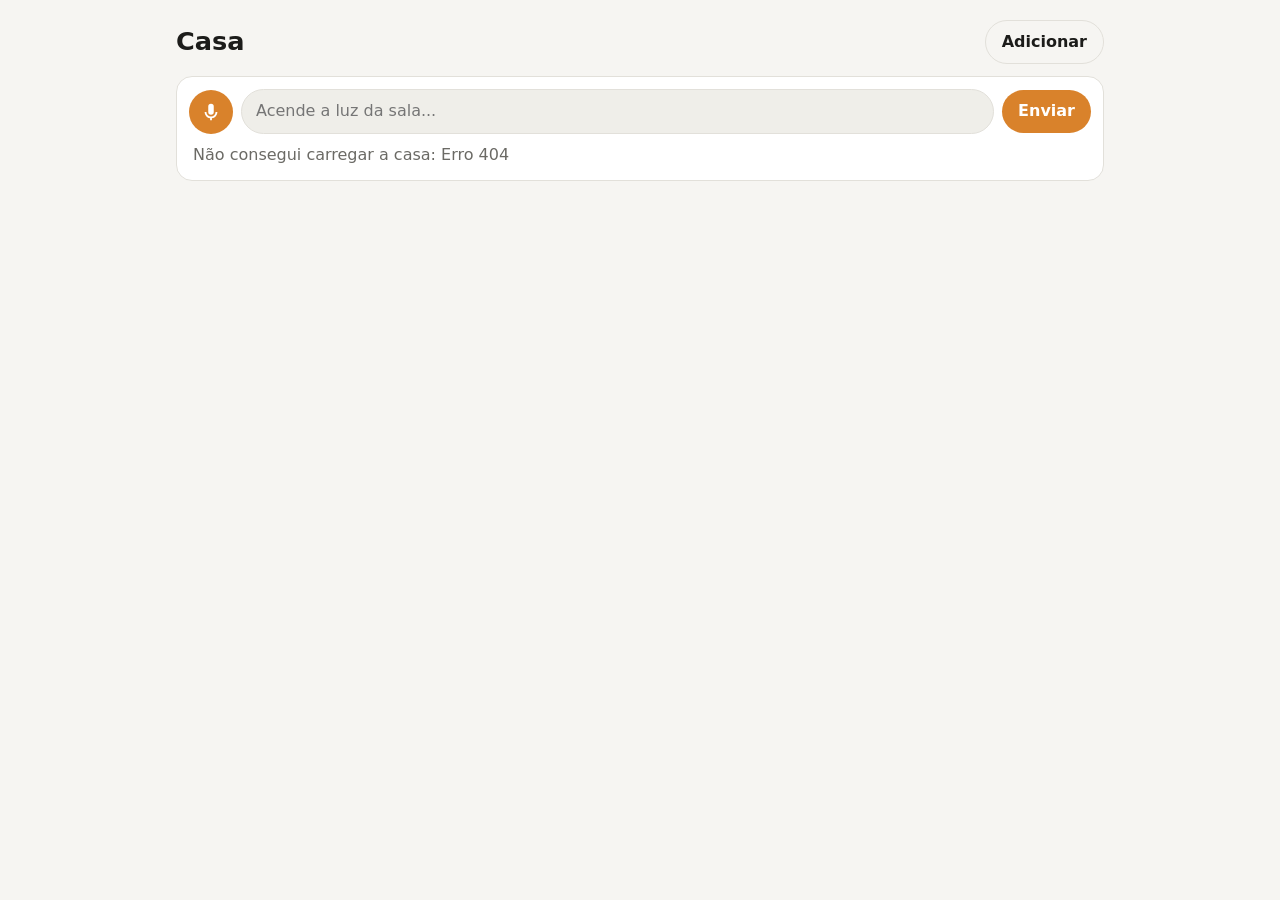
==== src/smarthome/web/index.html @ 444f0488 "Adaptador LG ThinQ pela API oficial ThinQ Connect Usa o SDK thinqconnect da LG. Ar-condicionado com " ====
<!doctype html>
<html lang="pt-BR">
<head>
  <meta charset="utf-8">
  <meta name="viewport" content="width=device-width, initial-scale=1, viewport-fit=cover">
  <meta name="theme-color" content="#f6f5f2" media="(prefers-color-scheme: light)">
  <meta name="theme-color" content="#151515" media="(prefers-color-scheme: dark)">
  <title>Central da Casa</title>
  <link rel="manifest" href="manifest.webmanifest">
  <link rel="icon" href="icon.svg" type="image/svg+xml">
  <link rel="stylesheet" href="style.css">
</head>
<body>
  <header class="top">
    <h1 id="home-name">Casa</h1>
    <button id="add-device" class="ghost" type="button">Adicionar</button>
  </header>

  <section class="assistant" aria-label="Assistente">
    <form id="ask-form" class="ask">
      <button id="mic" class="mic" type="button" aria-label="Falar com a central" title="Falar">
        <svg viewBox="0 0 24 24" aria-hidden="true"><path d="M12 15a3 3 0 0 0 3-3V6a3 3 0 0 0-6 0v6a3 3 0 0 0 3 3Zm5-3a5 5 0 0 1-10 0H5a7 7 0 0 0 6 6.92V21h2v-2.08A7 7 0 0 0 19 12h-2Z"/></svg>
      </button>
      <input id="ask-input" type="text" autocomplete="off" placeholder="Acende a luz da sala..." aria-label="Pedido para a central">
      <button class="send" type="submit">Enviar</button>
    </form>
    <p id="reply" class="reply" aria-live="polite"></p>
  </section>

  <nav id="rooms" class="rooms" aria-label="Cômodos"></nav>
  <main id="devices" class="devices"></main>
  <p id="empty" class="empty" hidden>Nenhum dispositivo cadastrado ainda. Use "Adicionar" ou peça por voz: "configura a luz nova da cozinha".</p>

  <dialog id="add-dialog">
    <form id="add-form" method="dialog">
      <h2>Adicionar dispositivo</h2>
      <div id="discovered"></div>
      <label>Nome <input name="name" required placeholder="Luz da cozinha"></label>
      <label>Cômodo <input name="room" list="room-list" placeholder="cozinha"></label>
      <datalist id="room-list"></datalist>
      <label>Tipo
        <select name="type">
          <option value="light">Luz</option>
          <option value="tv">TV</option>
          <option value="ac">Ar-condicionado</option>
          <option value="switch">Tomada / interruptor</option>
          <option value="sensor">Sensor (só estado)</option>
          <option value="other">Outro</option>
        </select>
      </label>
      <label>Integração
        <select name="adapter">
          <option value="smartthings">SmartThings</option>
          <option value="lg_thinq">LG ThinQ</option>
          <option value="samsung_tv">TV Samsung (rede local)</option>
          <option value="lg_tv">TV LG (rede local)</option>
          <option value="virtual">Virtual (teste)</option>
        </select>
      </label>
      <div class="tv-fields">
        <label>IP da TV <input name="host" placeholder="192.168.0.50"></label>
        <label>MAC da TV <input name="mac" placeholder="AA:BB:CC:DD:EE:FF"></label>
      </div>
      <input type="hidden" name="device_id">
      <p id="add-error" class="error" hidden></p>
      <menu>
        <button type="button" class="ghost" id="add-cancel">Cancelar</button>
        <button type="submit" value="save">Salvar</button>
      </menu>
    </form>
  </dialog>

  <template id="device-card">
    <article class="card">
      <header>
        <span class="icon" aria-hidden="true"></span>
        <div class="title">
          <h3></h3>
          <p class="status"></p>
        </div>
        <label class="switch"><input type="checkbox" class="power"><span></span></label>
      </header>
      <div class="controls"></div>
    </article>
  </template>

  <script src="app.js"></script>
</body>
</html>
---- src/smarthome/web/style.css ----
:root {
  --bg: #f6f5f2;
  --surface: #ffffff;
  --surface-2: #efeee9;
  --text: #1c1c1a;
  --muted: #6b6a65;
  --border: #e2e0da;
  --accent: #d9822b;
  --accent-text: #ffffff;
  --on: #f2a541;
  --danger: #b3261e;
  --radius: 16px;
  color-scheme: light dark;
}

@media (prefers-color-scheme: dark) {
  :root:not([data-theme="light"]) {
    --bg: #151515;
    --surface: #1f1f1e;
    --surface-2: #2a2a28;
    --text: #f1f0ec;
    --muted: #a3a29c;
    --border: #33322f;
    --accent: #f2a541;
    --accent-text: #1c1c1a;
    --on: #f2a541;
    --danger: #f2b8b5;
  }
}

* { box-sizing: border-box; }

body {
  margin: 0;
  padding: 0 16px calc(24px + env(safe-area-inset-bottom));
  background: var(--bg);
  color: var(--text);
  font: 16px/1.4 system-ui, -apple-system, "Segoe UI", Roboto, sans-serif;
  max-width: 960px;
  margin-inline: auto;
}

button, input, select { font: inherit; color: inherit; }

button {
  border: 0;
  border-radius: 999px;
  padding: 10px 16px;
  background: var(--accent);
  color: var(--accent-text);
  cursor: pointer;
  font-weight: 600;
}
button.ghost { background: transparent; color: var(--text); border: 1px solid var(--border); }
button:disabled { opacity: .5; cursor: default; }
button:focus-visible, input:focus-visible, select:focus-visible { outline: 2px solid var(--accent); outline-offset: 2px; }

.top {
  display: flex;
  align-items: center;
  justify-content: space-between;
  padding: 20px 0 12px;
}
.top h1 { margin: 0; font-size: 1.6rem; }

.assistant {
  background: var(--surface);
  border: 1px solid var(--border);
  border-radius: var(--radius);
  padding: 12px;
}
.ask { display: flex; gap: 8px; align-items: center; }
.ask input {
  flex: 1;
  min-width: 0;
  border: 1px solid var(--border);
  background: var(--surface-2);
  border-radius: 999px;
  padding: 10px 14px;
}
.mic {
  width: 44px; height: 44px; padding: 0;
  display: grid; place-items: center;
  flex: none;
}
.mic svg { width: 22px; height: 22px; fill: currentColor; }
.mic.listening { animation: pulse 1.2s ease-in-out infinite; }
@keyframes pulse { 50% { box-shadow: 0 0 0 8px color-mix(in srgb, var(--accent) 30%, transparent); } }
.send { flex: none; }
.reply { margin: 10px 4px 2px; min-height: 1.4em; color: var(--muted); }
.reply:empty { display: none; }
.reply.thinking::after { content: "…"; }

.rooms {
  display: flex;
  gap: 8px;
  overflow-x: auto;
  padding: 16px 0 8px;
  scrollbar-width: none;
}
.rooms button {
  flex: none;
  background: var(--surface);
  color: var(--text);
  border: 1px solid var(--border);
  font-weight: 500;
  text-transform: capitalize;
}
.rooms button[aria-pressed="true"] { background: var(--text); color: var(--bg); border-color: var(--text); }

.devices {
  display: grid;
  grid-template-columns: repeat(auto-fill, minmax(280px, 1fr));
  align-items: start;
  gap: 12px;
}
.room-title {
  grid-column: 1 / -1;
  margin: 12px 4px 0;
  font-size: .85rem;
  text-transform: uppercase;
  letter-spacing: .06em;
  color: var(--muted);
}

.card {
  background: var(--surface);
  border: 1px solid var(--border);
  border-radius: var(--radius);
  padding: 14px;
}
.card > header { display: flex; align-items: center; gap: 12px; }
.card .icon {
  width: 40px; height: 40px; flex: none;
  border-radius: 12px;
  display: grid; place-items: center;
  background: var(--surface-2);
  font-size: 1.2rem;
}
.card.on .icon { background: color-mix(in srgb, var(--on) 25%, transparent); }
.card .title { flex: 1; min-width: 0; }
.card h3 { margin: 0; font-size: 1rem; overflow: hidden; text-overflow: ellipsis; white-space: nowrap; }
.card .status { margin: 2px 0 0; font-size: .85rem; color: var(--muted); }
.card.offline { opacity: .6; }
.card.busy { opacity: .7; }

.controls { display: grid; gap: 10px; margin-top: 12px; }
.controls:empty { display: none; }
.control { display: flex; align-items: center; gap: 10px; font-size: .9rem; color: var(--muted); }
.control > span:first-child { width: 96px; flex: none; }
.control input[type="range"] { flex: 1; accent-color: var(--accent); }
.control output { width: 42px; text-align: right; color: var(--text); font-variant-numeric: tabular-nums; }
.stepper { display: flex; align-items: center; gap: 8px; }
.stepper button { width: 36px; height: 36px; padding: 0; background: var(--surface-2); color: var(--text); }
.stepper output { font-size: 1.1rem; min-width: 56px; text-align: center; }
.chips { display: flex; flex-wrap: wrap; gap: 6px; }
.chips button {
  padding: 6px 12px;
  font-weight: 500;
  background: var(--surface-2);
  color: var(--text);
  text-transform: capitalize;
}
.chips button[aria-pressed="true"] { background: var(--accent); color: var(--accent-text); }

.switch { position: relative; width: 48px; height: 28px; flex: none; }
.switch input { opacity: 0; width: 0; height: 0; position: absolute; }
.switch span {
  position: absolute; inset: 0;
  background: var(--surface-2);
  border: 1px solid var(--border);
  border-radius: 999px;
  transition: background .15s;
  cursor: pointer;
}
.switch span::before {
  content: "";
  position: absolute; top: 3px; left: 3px;
  width: 20px; height: 20px;
  border-radius: 50%;
  background: var(--muted);
  transition: transform .15s, background .15s;
}
.switch input:checked + span { background: var(--on); border-color: var(--on); }
.switch input:checked + span::before { transform: translateX(20px); background: #fff; }
.switch input:focus-visible + span { outline: 2px solid var(--accent); outline-offset: 2px; }

.empty { color: var(--muted); text-align: center; padding: 32px 8px; }

dialog {
  border: 1px solid var(--border);
  border-radius: var(--radius);
  background: var(--surface);
  color: var(--text);
  padding: 20px;
  width: min(440px, calc(100vw - 32px));
}
dialog::backdrop { background: rgb(0 0 0 / .4); }
dialog h2 { margin: 0 0 12px; font-size: 1.2rem; }
dialog label { display: grid; gap: 4px; margin-bottom: 10px; font-size: .9rem; color: var(--muted); }
dialog input, dialog select {
  border: 1px solid var(--border);
  background: var(--surface-2);
  border-radius: 10px;
  padding: 9px 12px;
}
dialog menu { display: flex; justify-content: flex-end; gap: 8px; padding: 0; margin: 16px 0 0; }
#discovered:empty { display: none; }
#discovered { margin-bottom: 12px; }
#discovered p { margin: 0 0 6px; font-size: .9rem; color: var(--muted); }
.error { color: var(--danger); font-size: .9rem; }
.tv-fields[hidden] { display: none; }
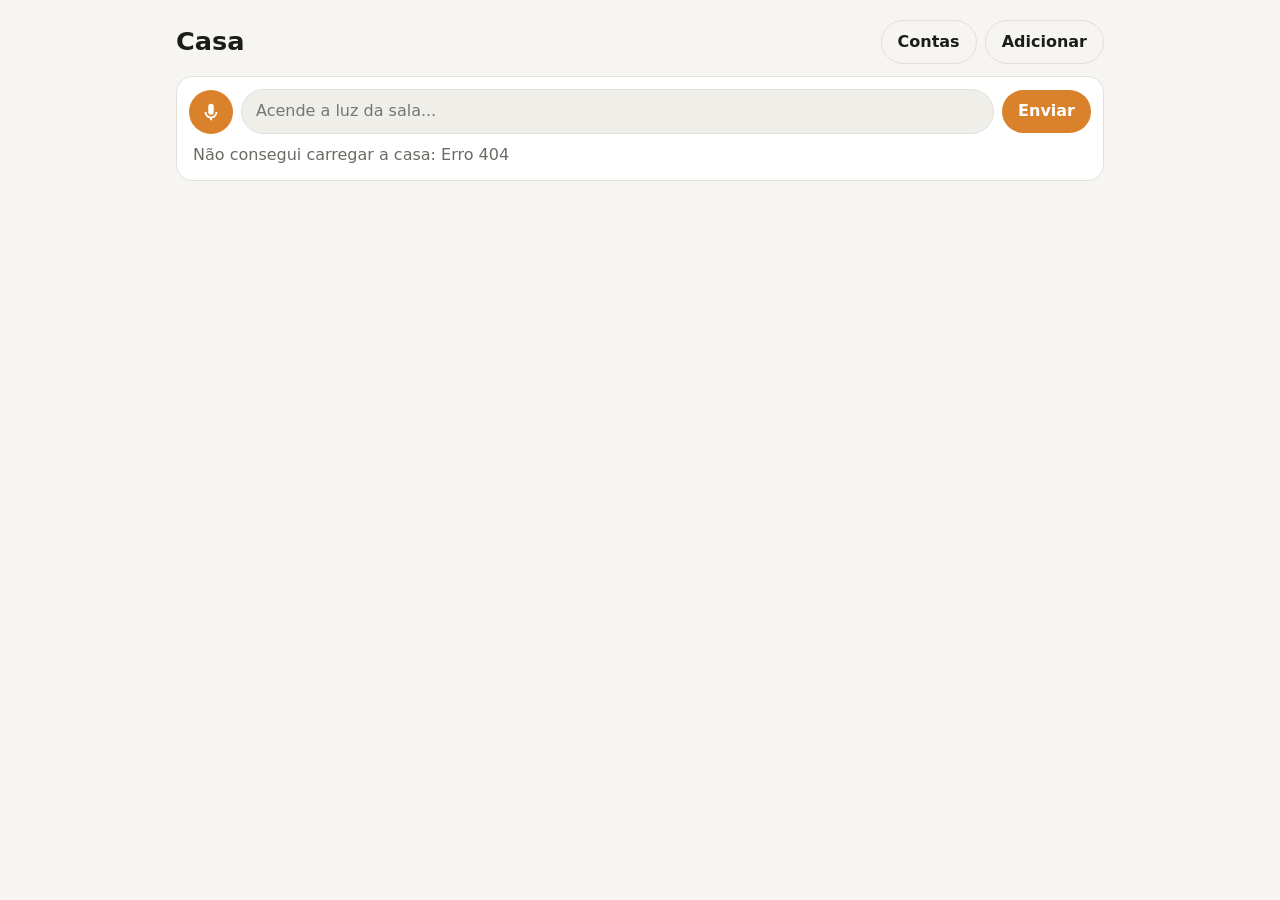
==== commit 49320619: "Tela "Contas": login por conta na SmartThings (OAuth), Smart Life/Tuya (QR) e LG ThinQ O usuário fin" ====
--- a/src/smarthome/web/index.html
+++ b/src/smarthome/web/index.html
@@ -13,7 +13,10 @@
 <body>
   <header class="top">
     <h1 id="home-name">Casa</h1>
-    <button id="add-device" class="ghost" type="button">Adicionar</button>
+    <div class="top-actions">
+      <button id="open-accounts" class="ghost" type="button">Contas</button>
+      <button id="add-device" class="ghost" type="button">Adicionar</button>
+    </div>
   </header>
 
   <section class="assistant" aria-label="Assistente">
@@ -52,6 +55,7 @@
         <select name="adapter">
           <option value="smartthings">SmartThings</option>
           <option value="lg_thinq">LG ThinQ</option>
+          <option value="tuya">Tuya / Izy Smart (Intelbras)</option>
           <option value="samsung_tv">TV Samsung (rede local)</option>
           <option value="lg_tv">TV LG (rede local)</option>
           <option value="virtual">Virtual (teste)</option>
@@ -68,6 +72,41 @@
         <button type="submit" value="save">Salvar</button>
       </menu>
     </form>
+  </dialog>
+
+  <dialog id="accounts-dialog">
+    <h2>Contas</h2>
+    <p class="hint">Entre com a conta de cada app que você usa em casa. A central encontra os aparelhos sozinha.</p>
+    <div id="accounts-list"></div>
+
+    <section id="tuya-flow" class="account-flow" hidden>
+      <h3>Smart Life / Tuya</h3>
+      <p class="hint">No app Smart Life (ou Tuya Smart): <b>Eu › Configurações › Conta e segurança › Código de usuário</b>. Digite o código aqui e depois leia o QR code com o app (botão de scanner no canto superior direito).</p>
+      <form id="tuya-form">
+        <label>Código de usuário <input name="user_code" required autocomplete="off" placeholder="ex.: AB1cd2EF"></label>
+        <menu>
+          <button type="submit">Gerar QR code</button>
+        </menu>
+      </form>
+      <div id="tuya-qr" hidden>
+        <img alt="QR code para ler no Smart Life">
+        <p class="hint">Aguardando a confirmação no app...</p>
+      </div>
+    </section>
+
+    <section id="lg-flow" class="account-flow" hidden>
+      <h3>LG ThinQ</h3>
+      <p class="hint">A LG ainda não tem login por conta para apps de terceiros. Gere um token pessoal em <a href="https://connect-pat.lgthinq.com" target="_blank" rel="noopener">connect-pat.lgthinq.com</a> (entre com a conta do app ThinQ) e cole aqui. Ele fica só nesta central.</p>
+      <form id="lg-form">
+        <label>Token pessoal <input name="token" required autocomplete="off"></label>
+        <menu><button type="submit">Conectar</button></menu>
+      </form>
+    </section>
+
+    <p id="accounts-error" class="error" hidden></p>
+    <menu>
+      <button type="button" class="ghost" id="accounts-close">Fechar</button>
+    </menu>
   </dialog>
 
   <template id="device-card">
--- a/src/smarthome/web/style.css
+++ b/src/smarthome/web/style.css
@@ -210,3 +210,22 @@
 #discovered p { margin: 0 0 6px; font-size: .9rem; color: var(--muted); }
 .error { color: var(--danger); font-size: .9rem; }
 .tv-fields[hidden] { display: none; }
+#discovered p.integration { font-size: .85rem; margin-bottom: 4px; }
+#discovered p.integration::before { content: "● "; }
+#discovered p.integration.ok::before { color: #3a9a5b; }
+#discovered p.integration.warn { color: var(--danger); }
+
+.top-actions { display: flex; gap: 8px; }
+.hint { margin: 0 0 10px; font-size: .9rem; color: var(--muted); }
+.account { display: flex; align-items: center; justify-content: space-between; gap: 10px; padding: 10px 0; border-bottom: 1px solid var(--border); }
+.account .name { font-weight: 600; }
+.account .detail { margin: 2px 0 0; font-size: .85rem; color: var(--muted); }
+.account .detail::before { content: "● "; }
+.account.connected .detail::before { color: #3a9a5b; }
+.account button { white-space: nowrap; }
+.account-flow { margin-top: 14px; padding-top: 10px; border-top: 1px solid var(--border); }
+.account-flow h3 { margin: 0 0 6px; font-size: 1rem; }
+.account-flow[hidden] { display: none; }
+#tuya-qr { text-align: center; margin-top: 10px; }
+#tuya-qr img { width: min(260px, 70vw); background: #fff; border-radius: 10px; padding: 8px; }
+#tuya-qr[hidden] { display: none; }
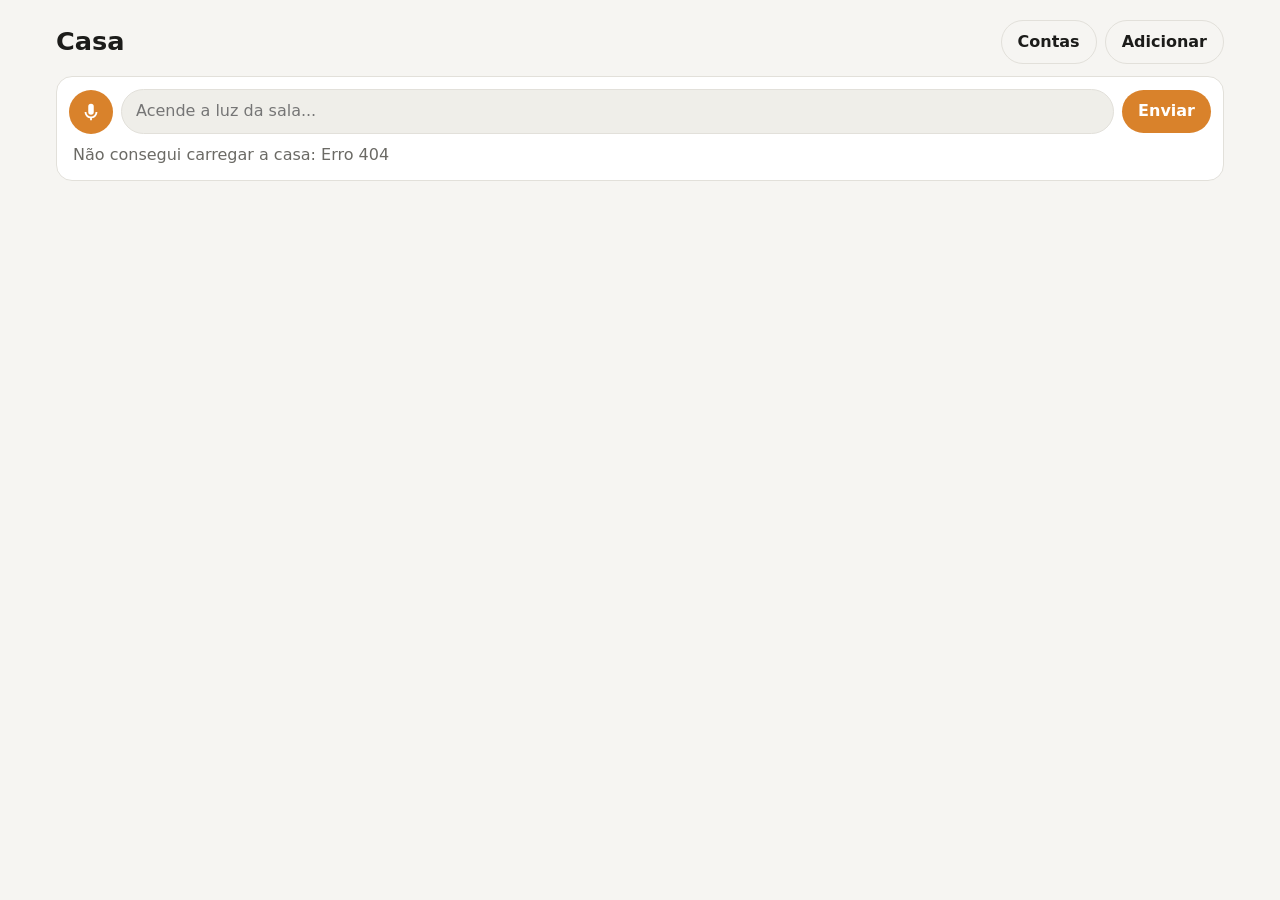
==== commit 93264cd8: "App: painéis por cômodo com linhas densas; detalhe ao passar o mouse ou tocar Cada cômodo vira um pa" ====
--- a/src/smarthome/web/index.html
+++ b/src/smarthome/web/index.html
@@ -109,19 +109,6 @@
     </menu>
   </dialog>
 
-  <template id="device-card">
-    <article class="card">
-      <header>
-        <span class="icon" aria-hidden="true"></span>
-        <div class="title">
-          <h3></h3>
-          <p class="status"></p>
-        </div>
-        <label class="switch"><input type="checkbox" class="power"><span></span></label>
-      </header>
-      <div class="controls"></div>
-    </article>
-  </template>
 
   <script src="app.js"></script>
 </body>
--- a/src/smarthome/web/style.css
+++ b/src/smarthome/web/style.css
@@ -36,7 +36,7 @@
   background: var(--bg);
   color: var(--text);
   font: 16px/1.4 system-ui, -apple-system, "Segoe UI", Roboto, sans-serif;
-  max-width: 960px;
+  max-width: 1200px;
   margin-inline: auto;
 }
 
@@ -108,62 +108,67 @@
 }
 .rooms button[aria-pressed="true"] { background: var(--text); color: var(--bg); border-color: var(--text); }
 
+/* Painéis por cômodo, lado a lado; cada aparelho é uma linha densa. */
 .devices {
   display: grid;
-  grid-template-columns: repeat(auto-fill, minmax(280px, 1fr));
+  grid-template-columns: repeat(auto-fill, minmax(340px, 1fr));
   align-items: start;
-  gap: 12px;
-}
-.room-title {
-  grid-column: 1 / -1;
-  margin: 12px 4px 0;
-  font-size: .85rem;
-  text-transform: uppercase;
-  letter-spacing: .06em;
-  color: var(--muted);
-}
-
-.card {
+  gap: 14px;
+}
+@media (max-width: 420px) { .devices { grid-template-columns: 1fr; } }
+.room {
+  min-width: 0;
   background: var(--surface);
   border: 1px solid var(--border);
   border-radius: var(--radius);
-  padding: 14px;
-}
-.card > header { display: flex; align-items: center; gap: 12px; }
-.card .icon {
-  width: 40px; height: 40px; flex: none;
-  border-radius: 12px;
-  display: grid; place-items: center;
-  background: var(--surface-2);
-  font-size: 1.2rem;
-}
-.card.on .icon { background: color-mix(in srgb, var(--on) 25%, transparent); }
-.card .title { flex: 1; min-width: 0; }
-.card h3 { margin: 0; font-size: 1rem; overflow: hidden; text-overflow: ellipsis; white-space: nowrap; }
-.card .status { margin: 2px 0 0; font-size: .85rem; color: var(--muted); }
-.card.offline { opacity: .6; }
-.card.busy { opacity: .7; }
-
-.controls { display: grid; gap: 10px; margin-top: 12px; }
-.controls:empty { display: none; }
-.control { display: flex; align-items: center; gap: 10px; font-size: .9rem; color: var(--muted); }
-.control > span:first-child { width: 96px; flex: none; }
-.control input[type="range"] { flex: 1; accent-color: var(--accent); }
-.control output { width: 42px; text-align: right; color: var(--text); font-variant-numeric: tabular-nums; }
-.stepper { display: flex; align-items: center; gap: 8px; }
-.stepper button { width: 36px; height: 36px; padding: 0; background: var(--surface-2); color: var(--text); }
-.stepper output { font-size: 1.1rem; min-width: 56px; text-align: center; }
+  padding: 6px 0 2px;
+}
+.room > header { display: flex; align-items: center; justify-content: space-between; gap: 10px; padding: 8px 14px 6px; }
+.room h2 { margin: 0; font-size: .8rem; letter-spacing: .08em; text-transform: uppercase; color: var(--muted); }
+.room-off { background: transparent; border: 1px solid var(--border); color: var(--text); padding: 4px 10px; font-size: .8rem; font-weight: 500; }
+
+.row { border-top: 1px solid var(--border); padding: 9px 14px; min-width: 0; transition: background .15s; }
+.row .main { display: grid; grid-template-columns: 28px minmax(0, 1fr) auto auto; align-items: center; gap: 10px; }
+.row .icon { font-size: 1.25rem; line-height: 1; text-align: center; }
+.row .title { min-width: 0; }
+.row h3 { margin: 0; font-size: .95rem; overflow: hidden; text-overflow: ellipsis; white-space: nowrap; }
+.row .status { margin: 1px 0 0; font-size: .82rem; color: var(--muted); font-variant-numeric: tabular-nums; overflow: hidden; text-overflow: ellipsis; white-space: nowrap; }
+.row.on .status { color: var(--text); }
+.row.offline { opacity: .6; }
+.row.busy { opacity: .7; }
+.row.has-more:hover, .row.open { background: color-mix(in srgb, var(--accent) 7%, transparent); }
+
+/* Controle principal, sempre à vista */
+.quick { display: flex; align-items: center; gap: 6px; }
+.quick:empty { display: none; }
+.control { display: flex; align-items: center; gap: 6px; font-size: .9rem; }
+.control input[type="range"] { width: 90px; min-width: 0; accent-color: var(--accent); }
+@media (max-width: 420px) { .control input[type="range"] { width: 64px; } }
+.control output { width: 40px; flex: none; text-align: right; color: var(--text); font-variant-numeric: tabular-nums; font-size: .9rem; }
+.stepper { display: flex; align-items: center; gap: 4px; }
+.stepper button { width: 28px; height: 28px; padding: 0; border-radius: 8px; background: var(--surface-2); color: var(--text); font-size: 1rem; }
+.stepper output { min-width: 44px; text-align: center; font-variant-numeric: tabular-nums; font-size: .95rem; }
+
+/* Detalhe: aparece ao passar o mouse (ou ao tocar, no celular) e some ao sair */
+.more { display: grid; grid-template-rows: 0fr; transition: grid-template-rows .18s ease; }
+.more > div { overflow: hidden; }
+.more .inner { padding: 10px 0 2px 38px; display: flex; flex-wrap: wrap; gap: 6px; align-items: center; }
+@media (hover: hover) { .row:hover .more { grid-template-rows: 1fr; } }
+.row.open .more { grid-template-rows: 1fr; }
+.hint { flex-basis: 100%; margin: 0; font-size: .8rem; color: var(--muted); }
 .chips { display: flex; flex-wrap: wrap; gap: 6px; }
 .chips button {
-  padding: 6px 12px;
+  padding: 5px 11px;
+  font-size: .82rem;
   font-weight: 500;
   background: var(--surface-2);
   color: var(--text);
   text-transform: capitalize;
 }
 .chips button[aria-pressed="true"] { background: var(--accent); color: var(--accent-text); }
-
-.switch { position: relative; width: 48px; height: 28px; flex: none; }
+@media (prefers-reduced-motion: reduce) { .row, .more, .switch span, .switch span::before { transition: none; } }
+
+.switch { position: relative; width: 40px; height: 24px; flex: none; }
 .switch input { opacity: 0; width: 0; height: 0; position: absolute; }
 .switch span {
   position: absolute; inset: 0;
@@ -176,13 +181,13 @@
 .switch span::before {
   content: "";
   position: absolute; top: 3px; left: 3px;
-  width: 20px; height: 20px;
+  width: 16px; height: 16px;
   border-radius: 50%;
   background: var(--muted);
   transition: transform .15s, background .15s;
 }
 .switch input:checked + span { background: var(--on); border-color: var(--on); }
-.switch input:checked + span::before { transform: translateX(20px); background: #fff; }
+.switch input:checked + span::before { transform: translateX(16px); background: #fff; }
 .switch input:focus-visible + span { outline: 2px solid var(--accent); outline-offset: 2px; }
 
 .empty { color: var(--muted); text-align: center; padding: 32px 8px; }
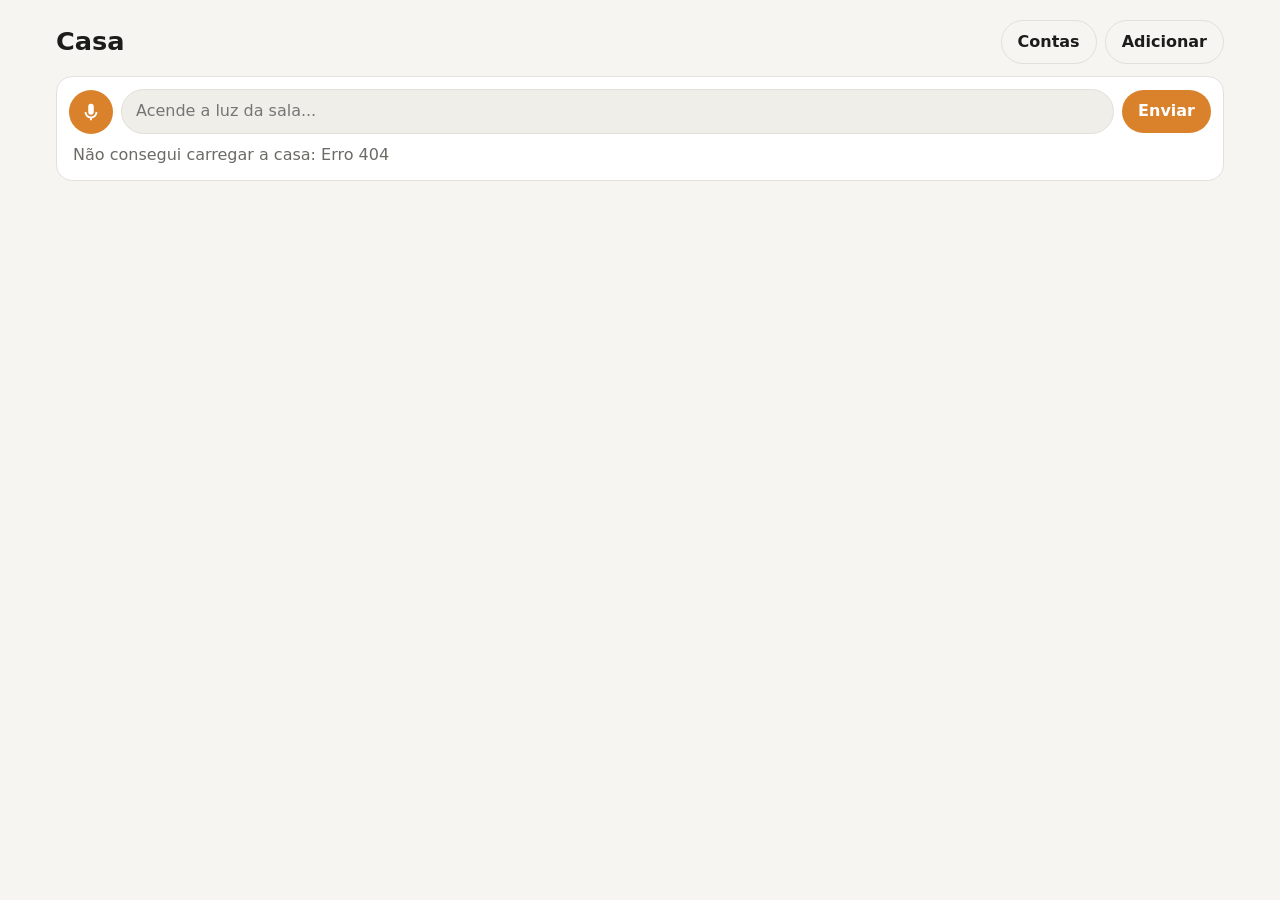
==== commit eb4f44c8: "Cenas: várias ações de uma vez, no app e por voz Cena = nome falado + lista de ações (aparelho, coma" ====
--- a/src/smarthome/web/index.html
+++ b/src/smarthome/web/index.html
@@ -30,6 +30,7 @@
     <p id="reply" class="reply" aria-live="polite"></p>
   </section>
 
+  <nav id="scenes" class="scenes" aria-label="Cenas"></nav>
   <nav id="rooms" class="rooms" aria-label="Cômodos"></nav>
   <main id="devices" class="devices"></main>
   <p id="empty" class="empty" hidden>Nenhum dispositivo cadastrado ainda. Use "Adicionar" ou peça por voz: "configura a luz nova da cozinha".</p>
@@ -74,6 +75,24 @@
     </form>
   </dialog>
 
+  <dialog id="scene-dialog">
+    <form id="scene-form" method="dialog">
+      <h2>Nova cena</h2>
+      <p class="hint">Deixe os aparelhos do jeito que a cena deve ficar, marque quais entram e dê um nome. Depois é só tocar no botão da cena (ou pedir por voz).</p>
+      <label>Nome <input name="name" required placeholder="Modo filme"></label>
+      <div id="scene-devices" class="scene-devices"></div>
+      <p id="scene-error" class="error" hidden></p>
+      <menu>
+        <button type="button" class="ghost" id="scene-cancel">Cancelar</button>
+        <button type="submit" value="save">Salvar cena</button>
+      </menu>
+    </form>
+    <section id="scene-list" class="scene-list" hidden>
+      <h3>Cenas existentes</h3>
+      <div></div>
+    </section>
+  </dialog>
+
   <dialog id="accounts-dialog">
     <h2>Contas</h2>
     <p class="hint">Entre com a conta de cada app que você usa em casa. A central encontra os aparelhos sozinha.</p>
--- a/src/smarthome/web/style.css
+++ b/src/smarthome/web/style.css
@@ -91,6 +91,23 @@
 .reply:empty { display: none; }
 .reply.thinking::after { content: "…"; }
 
+/* Cenas: botões logo abaixo do assistente; "+" abre a criação */
+.scenes { display: flex; gap: 8px; flex-wrap: wrap; padding: 14px 0 0; }
+.scenes:empty { display: none; }
+.scenes button { background: var(--surface); color: var(--text); border: 1px solid var(--border); font-weight: 500; padding: 8px 14px; }
+.scenes button.busy { opacity: .6; }
+.scenes button.ok { border-color: #3a9a5b; }
+.scenes button.fail { border-color: var(--danger); }
+.scenes button.new-scene { color: var(--muted); border-style: dashed; }
+.scene-devices { display: grid; gap: 4px; margin: 4px 0 10px; max-height: 40vh; overflow: auto; }
+.scene-devices h4 { margin: 8px 0 2px; font-size: .75rem; letter-spacing: .08em; text-transform: uppercase; color: var(--muted); }
+.scene-devices label { display: flex; align-items: center; gap: 8px; margin: 0; font-size: .95rem; color: var(--text); }
+.scene-devices label span.state { margin-left: auto; font-size: .8rem; color: var(--muted); }
+.scene-list { margin-top: 14px; padding-top: 10px; border-top: 1px solid var(--border); }
+.scene-list h3 { margin: 0 0 6px; font-size: .95rem; }
+.scene-list .account { padding: 6px 0; }
+.scene-list[hidden] { display: none; }
+
 .rooms {
   display: flex;
   gap: 8px;
@@ -157,6 +174,10 @@
 .row.open .more { grid-template-rows: 1fr; }
 .hint { flex-basis: 100%; margin: 0; font-size: .8rem; color: var(--muted); }
 .chips { display: flex; flex-wrap: wrap; gap: 6px; }
+.labeled { flex-basis: 100%; display: flex; flex-wrap: wrap; align-items: center; gap: 6px; }
+.labeled > span { font-size: .78rem; color: var(--muted); margin-right: 2px; }
+.more .remove { margin-left: auto; padding: 4px 10px; font-size: .78rem; font-weight: 500; background: transparent; color: var(--muted); border: 1px solid var(--border); }
+.more .remove:hover { color: var(--danger); border-color: var(--danger); }
 .chips button {
   padding: 5px 11px;
   font-size: .82rem;
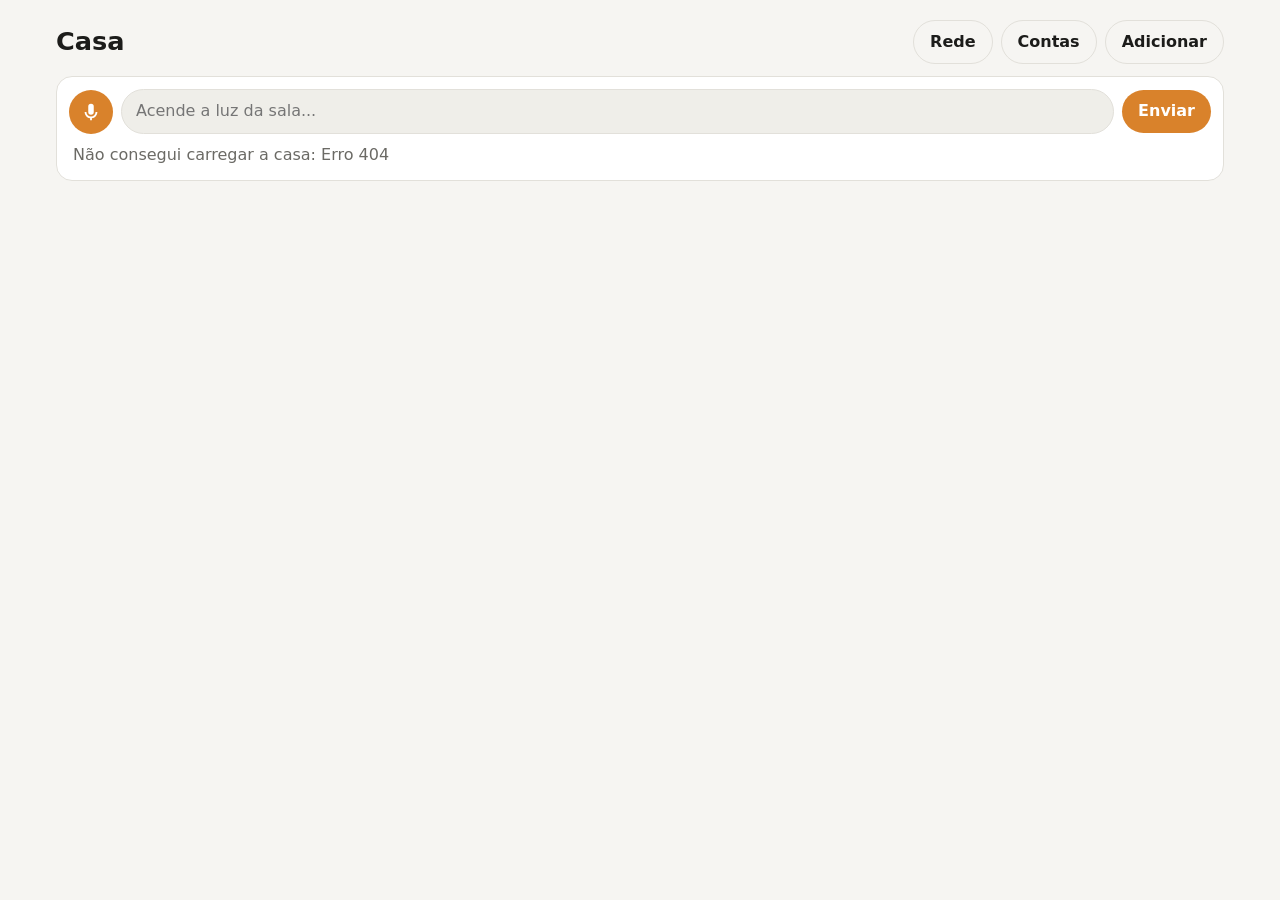
==== commit db0b4b59: "Botão Rede no app: em que rede e IP cada aparelho está Nova visão, visto da central: aparelhos na me" ====
--- a/src/smarthome/web/index.html
+++ b/src/smarthome/web/index.html
@@ -14,6 +14,7 @@
   <header class="top">
     <h1 id="home-name">Casa</h1>
     <div class="top-actions">
+      <button id="open-network" class="ghost" type="button">Rede</button>
       <button id="open-accounts" class="ghost" type="button">Contas</button>
       <button id="add-device" class="ghost" type="button">Adicionar</button>
     </div>
@@ -30,6 +31,7 @@
     <p id="reply" class="reply" aria-live="polite"></p>
   </section>
 
+  <button id="health" class="health" type="button" hidden></button>
   <nav id="scenes" class="scenes" aria-label="Cenas"></nav>
   <nav id="rooms" class="rooms" aria-label="Cômodos"></nav>
   <main id="devices" class="devices"></main>
@@ -91,6 +93,47 @@
       <h3>Cenas existentes</h3>
       <div></div>
     </section>
+    <section id="routine-section" class="scene-list" hidden>
+      <h3>Rotinas</h3>
+      <p class="hint">Uma cena disparada sozinha, num horário ou quando um aparelho ligar. Por voz dá para fazer qualquer gatilho ("quando a TV da sala ligar, modo filme").</p>
+      <div id="routine-list"></div>
+      <form id="routine-form" class="routine-form">
+        <label>Cena <select name="scene_id"></select></label>
+        <label>Horário <input name="at" type="time" required></label>
+        <fieldset class="days">
+          <legend>Dias</legend>
+          <label><input type="checkbox" name="day" value="seg">seg</label>
+          <label><input type="checkbox" name="day" value="ter">ter</label>
+          <label><input type="checkbox" name="day" value="qua">qua</label>
+          <label><input type="checkbox" name="day" value="qui">qui</label>
+          <label><input type="checkbox" name="day" value="sex">sex</label>
+          <label><input type="checkbox" name="day" value="sab">sáb</label>
+          <label><input type="checkbox" name="day" value="dom">dom</label>
+        </fieldset>
+        <p id="routine-error" class="error" hidden></p>
+        <menu><button type="submit" class="ghost">Agendar</button></menu>
+      </form>
+    </section>
+  </dialog>
+
+  <dialog id="health-dialog">
+    <h2>Diagnóstico da casa</h2>
+    <p id="health-summary" class="hint"></p>
+    <div id="health-list"></div>
+    <menu>
+      <button type="button" class="ghost" id="health-refresh">Verificar de novo</button>
+      <button type="button" id="health-close">Fechar</button>
+    </menu>
+  </dialog>
+
+  <dialog id="network-dialog">
+    <h2>Rede da casa</h2>
+    <p id="network-summary" class="hint"></p>
+    <div id="network-list"></div>
+    <menu>
+      <button type="button" class="ghost" id="network-refresh">Buscar de novo</button>
+      <button type="button" id="network-close">Fechar</button>
+    </menu>
   </dialog>
 
   <dialog id="accounts-dialog">
--- a/src/smarthome/web/style.css
+++ b/src/smarthome/web/style.css
@@ -90,6 +90,25 @@
 .reply { margin: 10px 4px 2px; min-height: 1.4em; color: var(--muted); }
 .reply:empty { display: none; }
 .reply.thinking::after { content: "…"; }
+
+/* Aviso de diagnóstico: só aparece quando há algo a resolver */
+.health { display: block; width: 100%; margin-top: 12px; text-align: left; background: color-mix(in srgb, var(--danger) 10%, var(--surface)); color: var(--text); border: 1px solid color-mix(in srgb, var(--danger) 40%, var(--border)); border-radius: 12px; padding: 10px 14px; font-weight: 500; font-size: .92rem; }
+.health.critical { background: color-mix(in srgb, var(--danger) 22%, var(--surface)); }
+.health[hidden] { display: none; }
+.finding { padding: 10px 0; border-bottom: 1px solid var(--border); }
+.finding .title { font-weight: 600; }
+.finding .title::before { content: "● "; color: var(--muted); }
+.finding.warning .title::before, .finding.critical .title::before { color: var(--danger); }
+.finding.ok .title::before { color: #3a9a5b; }
+.finding p { margin: 3px 0 0; font-size: .88rem; color: var(--muted); }
+.finding p.action { color: var(--text); }
+
+/* Rede: aparelhos agrupados por rede, com IP e MAC */
+#network-list h3 { margin: 14px 0 4px; font-size: .85rem; text-transform: uppercase; letter-spacing: .04em; color: var(--muted); }
+.netrow { display: flex; flex-wrap: wrap; align-items: baseline; gap: 2px 10px; padding: 7px 0; border-bottom: 1px solid var(--border); }
+.netrow .title { font-weight: 500; }
+.netrow .meta { font-size: .85rem; color: var(--muted); font-variant-numeric: tabular-nums; }
+.netrow p { flex-basis: 100%; margin: 0; font-size: .85rem; color: var(--muted); }
 
 /* Cenas: botões logo abaixo do assistente; "+" abre a criação */
 .scenes { display: flex; gap: 8px; flex-wrap: wrap; padding: 14px 0 0; }
@@ -107,6 +126,12 @@
 .scene-list h3 { margin: 0 0 6px; font-size: .95rem; }
 .scene-list .account { padding: 6px 0; }
 .scene-list[hidden] { display: none; }
+.routine-form { margin-top: 8px; }
+.routine-form .days { border: 0; padding: 0; margin: 0 0 8px; display: flex; flex-wrap: wrap; gap: 4px 10px; }
+.routine-form .days legend { font-size: .9rem; color: var(--muted); margin-bottom: 4px; }
+.routine-form .days label { display: inline-flex; align-items: center; gap: 4px; margin: 0; font-size: .9rem; color: var(--text); }
+.routine-form menu { margin-top: 4px; }
+.account .detail.off { text-decoration: line-through; }
 
 .rooms {
   display: flex;
